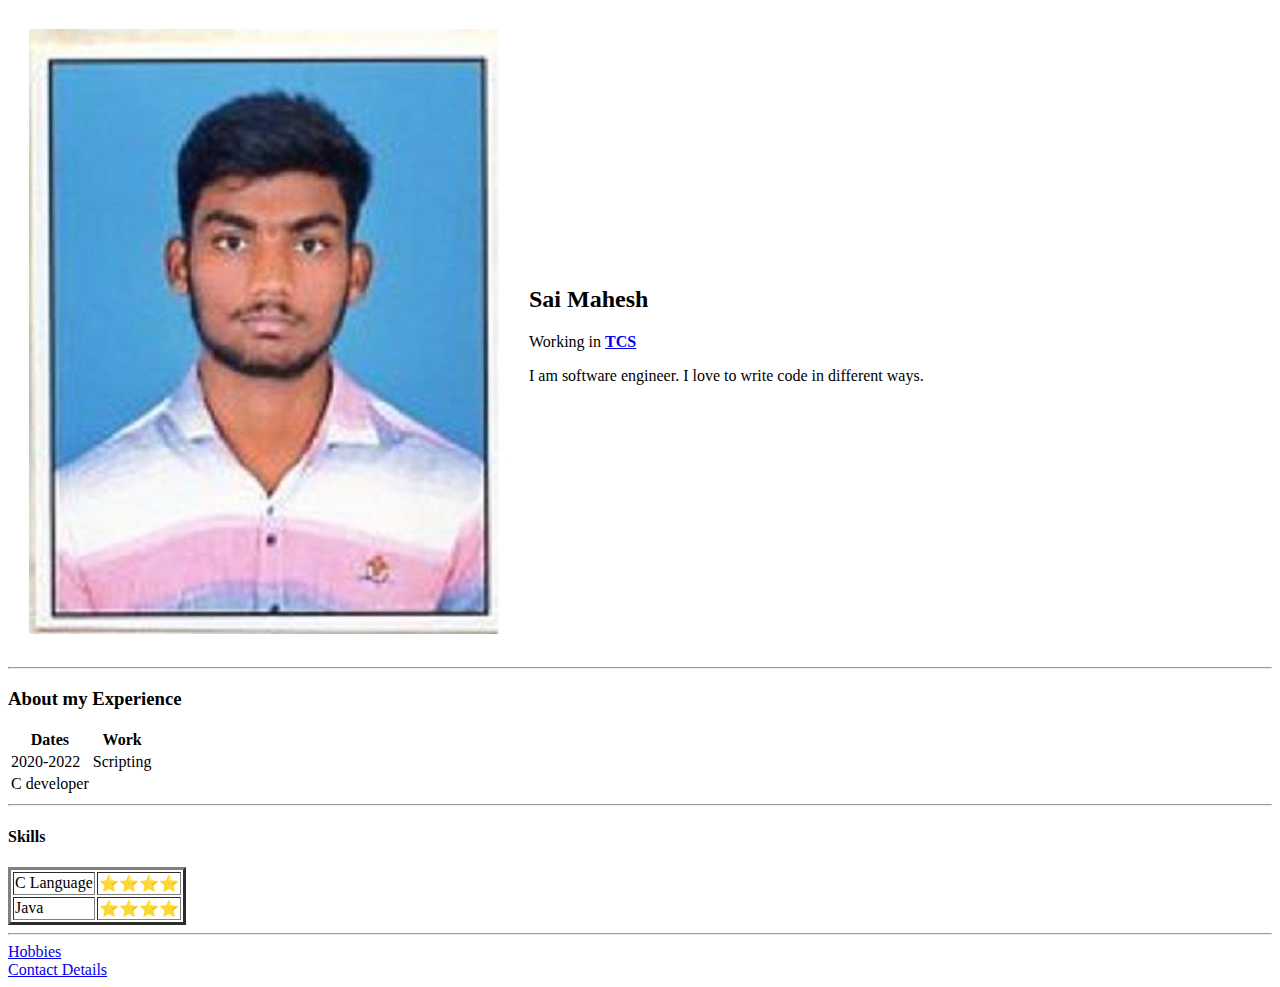
==== index.html @ f88a2960 "Initial html files" ====
<!DOCTYPE html>
<html lang="en" dir="ltr">

<head>
  <meta charset="utf-8">
  <title>Mahesh's Site </title>
</head>

<body>
  <table cellspacing = 20>
    <tr>
      <td><img src="img008-compressed.jpg" alt="Sai Mahesh"></td>
      <td>
        <h2>Sai Mahesh</h2>
        <p>
          Working in
          <strong><a href="https://www.tcs.com/">TCS</a></strong>
        </p>
        <p>
          I am software engineer. I love to write code in different ways.
        </p>
      </td>
    </tr>
  </table>

  <!-- <hr size="3" noshade> -->
  <!-- <h1> Mahesh learning html</h1> -->

  <hr>
  <h3>About my Experience</h3>
  <table>
    <tr>
      <td>2020-2022</td>
      <td>Scripting</td>
      <!-- <td>Scripting</td>      <td>Scripting</td>      <td>Scripting</td> -->
    </tr>
    <tr>
      <td>C developer</td>
    </tr>

    <thead>
      <tr>
        <th>Dates</th>
        <th>Work</th>
      </tr>
    </thead>
    <!-- <tbody>
      <tr>
        <th>Dates</th>
        <th>Work</th>
      </tr>
    </tbody>
    <tfoot>
      <tr>
        <th>Dates</th>
        <th>Work</th>
      </tr>
    </tfoot> -->
  </table>
  <hr>
  <h4>Skills</h4>
  <table border="3">
    <tr>
      <td>C Language </td>
      <td>⭐⭐⭐⭐</td>
    </tr>
    <tr>
      <td>Java</td>
      <td>⭐⭐⭐⭐</td>
    </tr>
  </table>
  <hr>
  <!-- <ul>
    <li>mahesh 1st year</li>
    <li>mahesh 2nd year</li>
  </ul> -->
  <a href="hobbies.html">Hobbies</a>
  <br>
  <a href="contact.html">Contact Details</a>
</body>

</html>
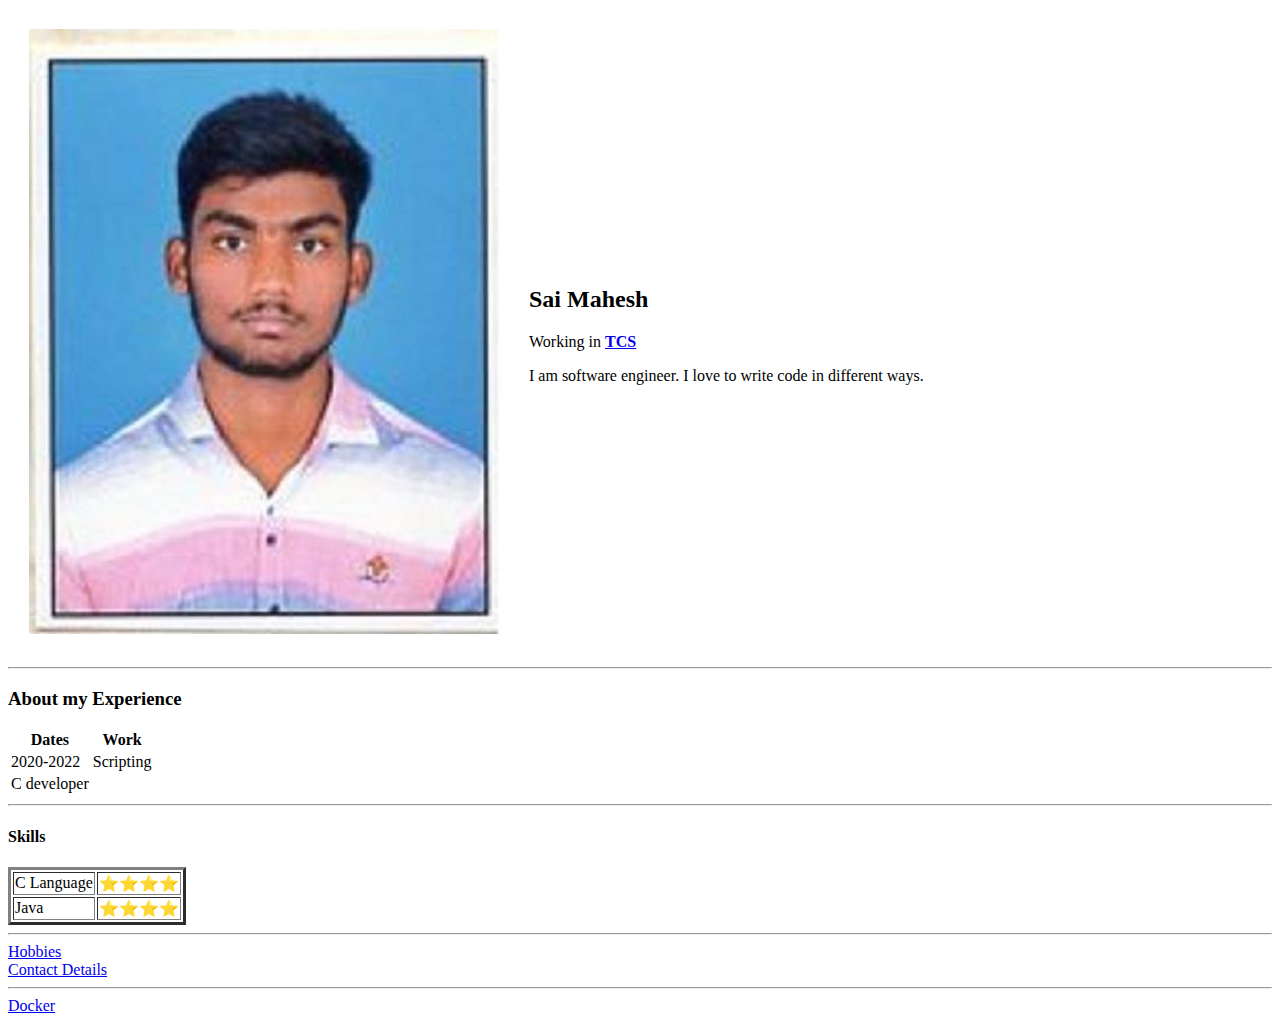
==== commit 3dd445e3: "Add files via upload" ====
--- a/index.html
+++ b/index.html
@@ -77,6 +77,8 @@
   <a href="hobbies.html">Hobbies</a>
   <br>
   <a href="contact.html">Contact Details</a>
+  <hr>
+  <a href="docker.html">Docker</a>
 </body>
 
 </html>
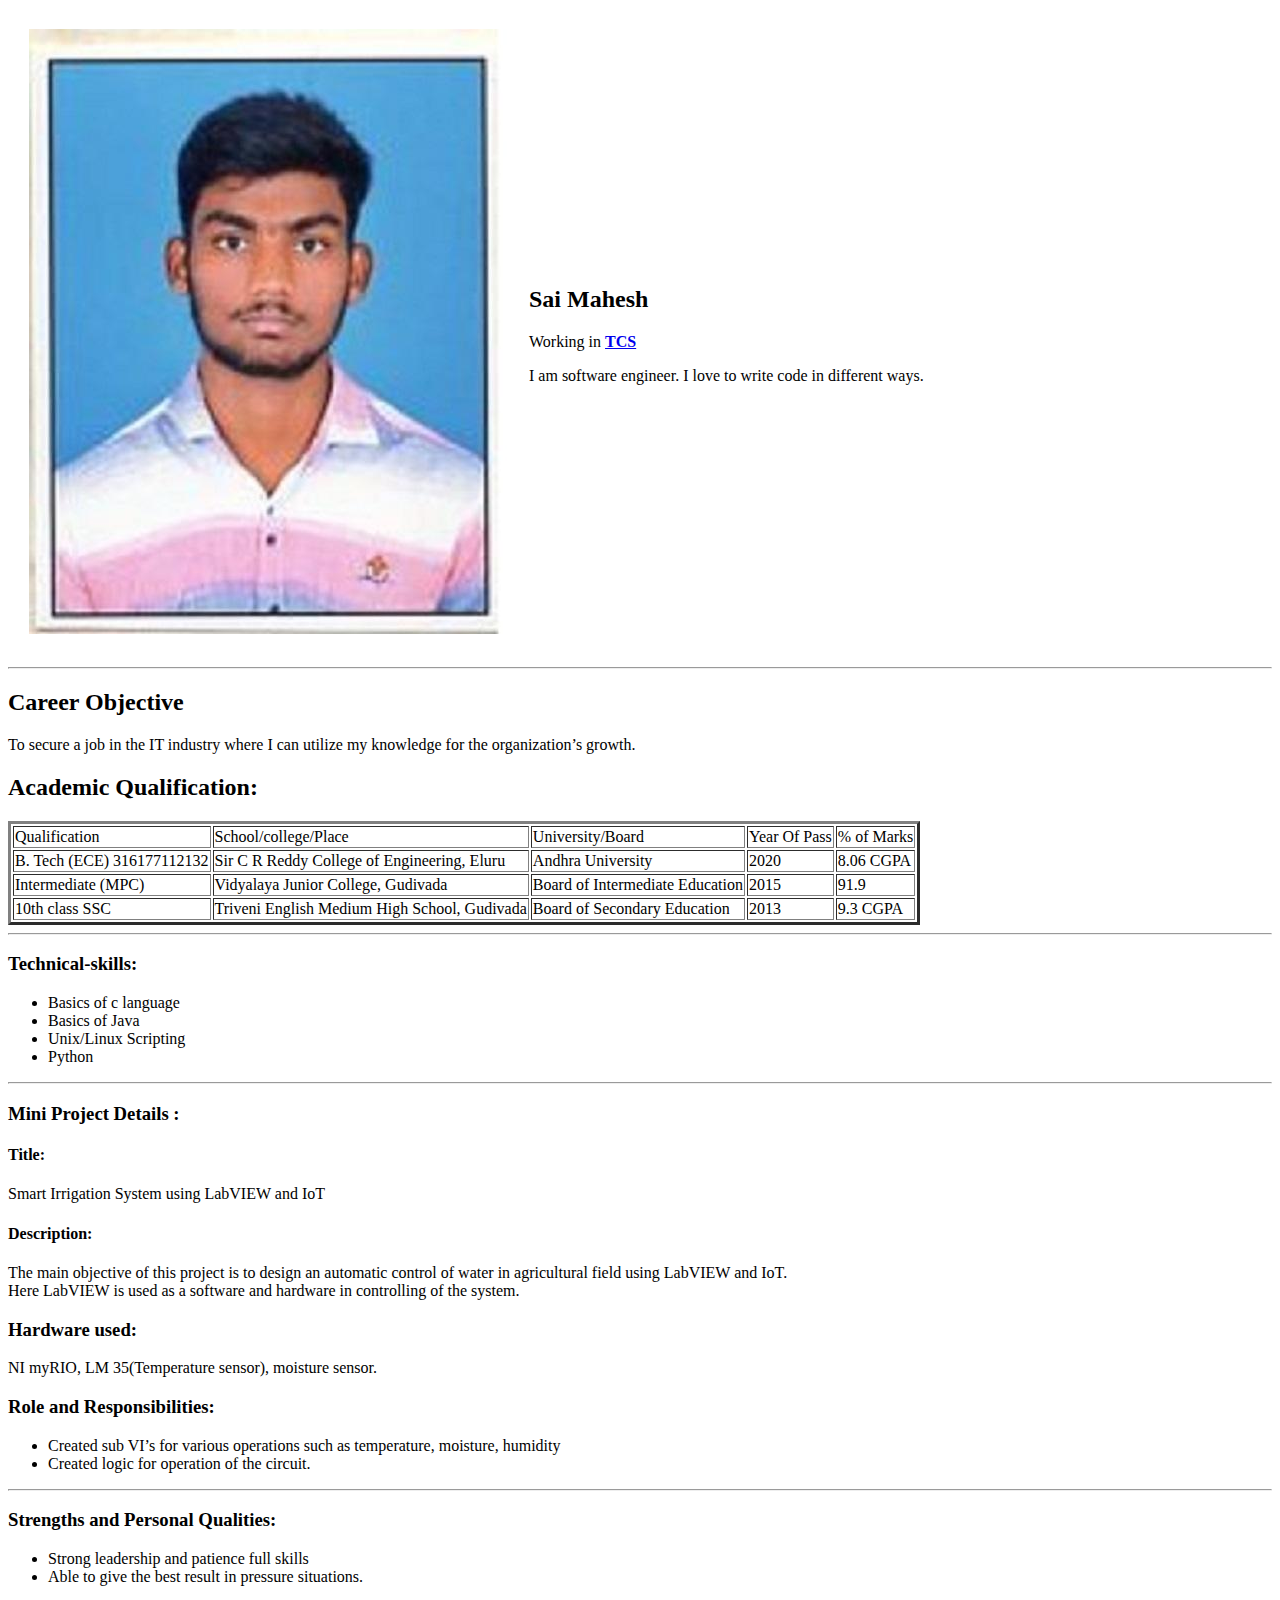
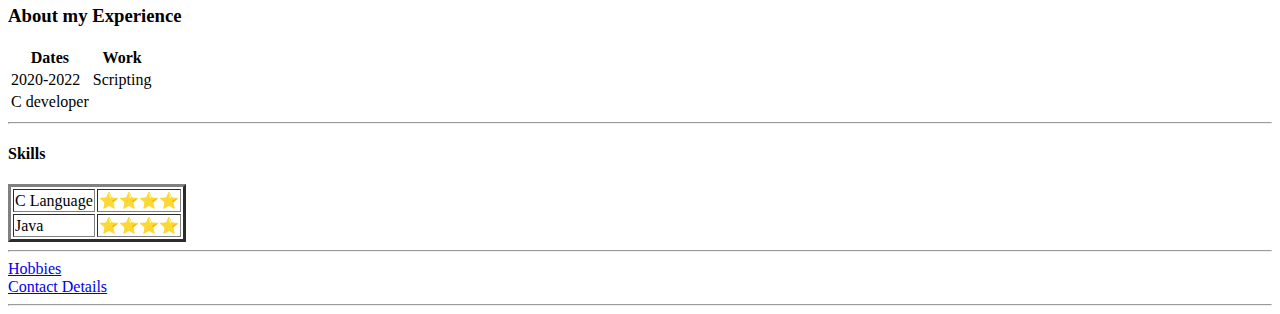
==== commit f18c115a: "Add files via upload" ====
--- a/index.html
+++ b/index.html
@@ -7,7 +7,7 @@
 </head>
 
 <body>
-  <table cellspacing = 20>
+  <table cellspacing=20>
     <tr>
       <td><img src="img008-compressed.jpg" alt="Sai Mahesh"></td>
       <td>
@@ -27,6 +27,81 @@
   <!-- <h1> Mahesh learning html</h1> -->
 
   <hr>
+  <h2>Career Objective</h2>
+  <p> To secure a job in the IT industry where I can utilize my knowledge for the organization’s growth.</p>
+  <h2>Academic Qualification:</h2>
+
+  <table border="3">
+    <tr>
+      <td>Qualification</td>
+      <td>School/college/Place</td>
+      <td>University/Board</td>
+      <td>Year Of Pass</td>
+      <td>% of Marks</td>
+    </tr>
+    <tr>
+      <td>B. Tech
+        (ECE)
+        316177112132
+      </td>
+      <td>Sir C R Reddy
+        College of Engineering,
+        Eluru
+      </td>
+      <td>Andhra University</td>
+      <td>2020</td>
+      <td>8.06 CGPA</td>
+    </tr>
+    <tr>
+      <td>Intermediate
+        (MPC) </td>
+      <td>Vidyalaya Junior College,
+        Gudivada
+      </td>
+      <td>Board of Intermediate Education</td>
+      <td>2015</td>
+      <td>91.9</td>
+    </tr>
+    <tr>
+      <td>10th class SSC </td>
+      <td>Triveni English Medium High School,
+        Gudivada
+      </td>
+      <td>Board of
+        Secondary Education</td>
+      <td>2013</td>
+      <td>9.3 CGPA</td>
+    </tr>
+
+  </table>
+  <hr>
+  <h3>Technical-skills:</h3>
+  <ul>
+    <li>Basics of c language</li>
+    <li>Basics of Java</li>
+    <li>Unix/Linux Scripting</li>
+    <li>Python</li>
+  </ul>
+  <hr>
+  <h3>Mini Project Details :</h3>
+  <h4> Title:</h4>
+  <p>Smart Irrigation System using LabVIEW and IoT </p>
+  <h4>Description:</h4>
+  <p>The main objective of this project is to design an automatic control of water in agricultural field using LabVIEW and IoT.<br>
+    Here LabVIEW is used as a software and hardware in controlling of the system.</p>
+  <h3>Hardware used:</h3>
+  <p> NI myRIO, LM 35(Temperature sensor), moisture sensor.</p>
+  <h3>Role and Responsibilities:</h3>
+  <ul>
+    <li>Created sub VI’s for various operations such as temperature, moisture, humidity</li>
+    <li>Created logic for operation of the circuit.</li>
+  </ul>
+  <hr>
+  <h3>Strengths and Personal Qualities:</h3>
+  <ul>
+    <li>Strong leadership and patience full skills</li>
+    <li>Able to give the best result in pressure situations.</li>
+  </ul>
   <h3>About my Experience</h3>
   <table>
     <tr>
@@ -78,7 +153,7 @@
   <br>
   <a href="contact.html">Contact Details</a>
   <hr>
-  <a href="docker.html">Docker</a>
+  <!-- <a href="docker.html">Docker</a> -->
 </body>
 
 </html>
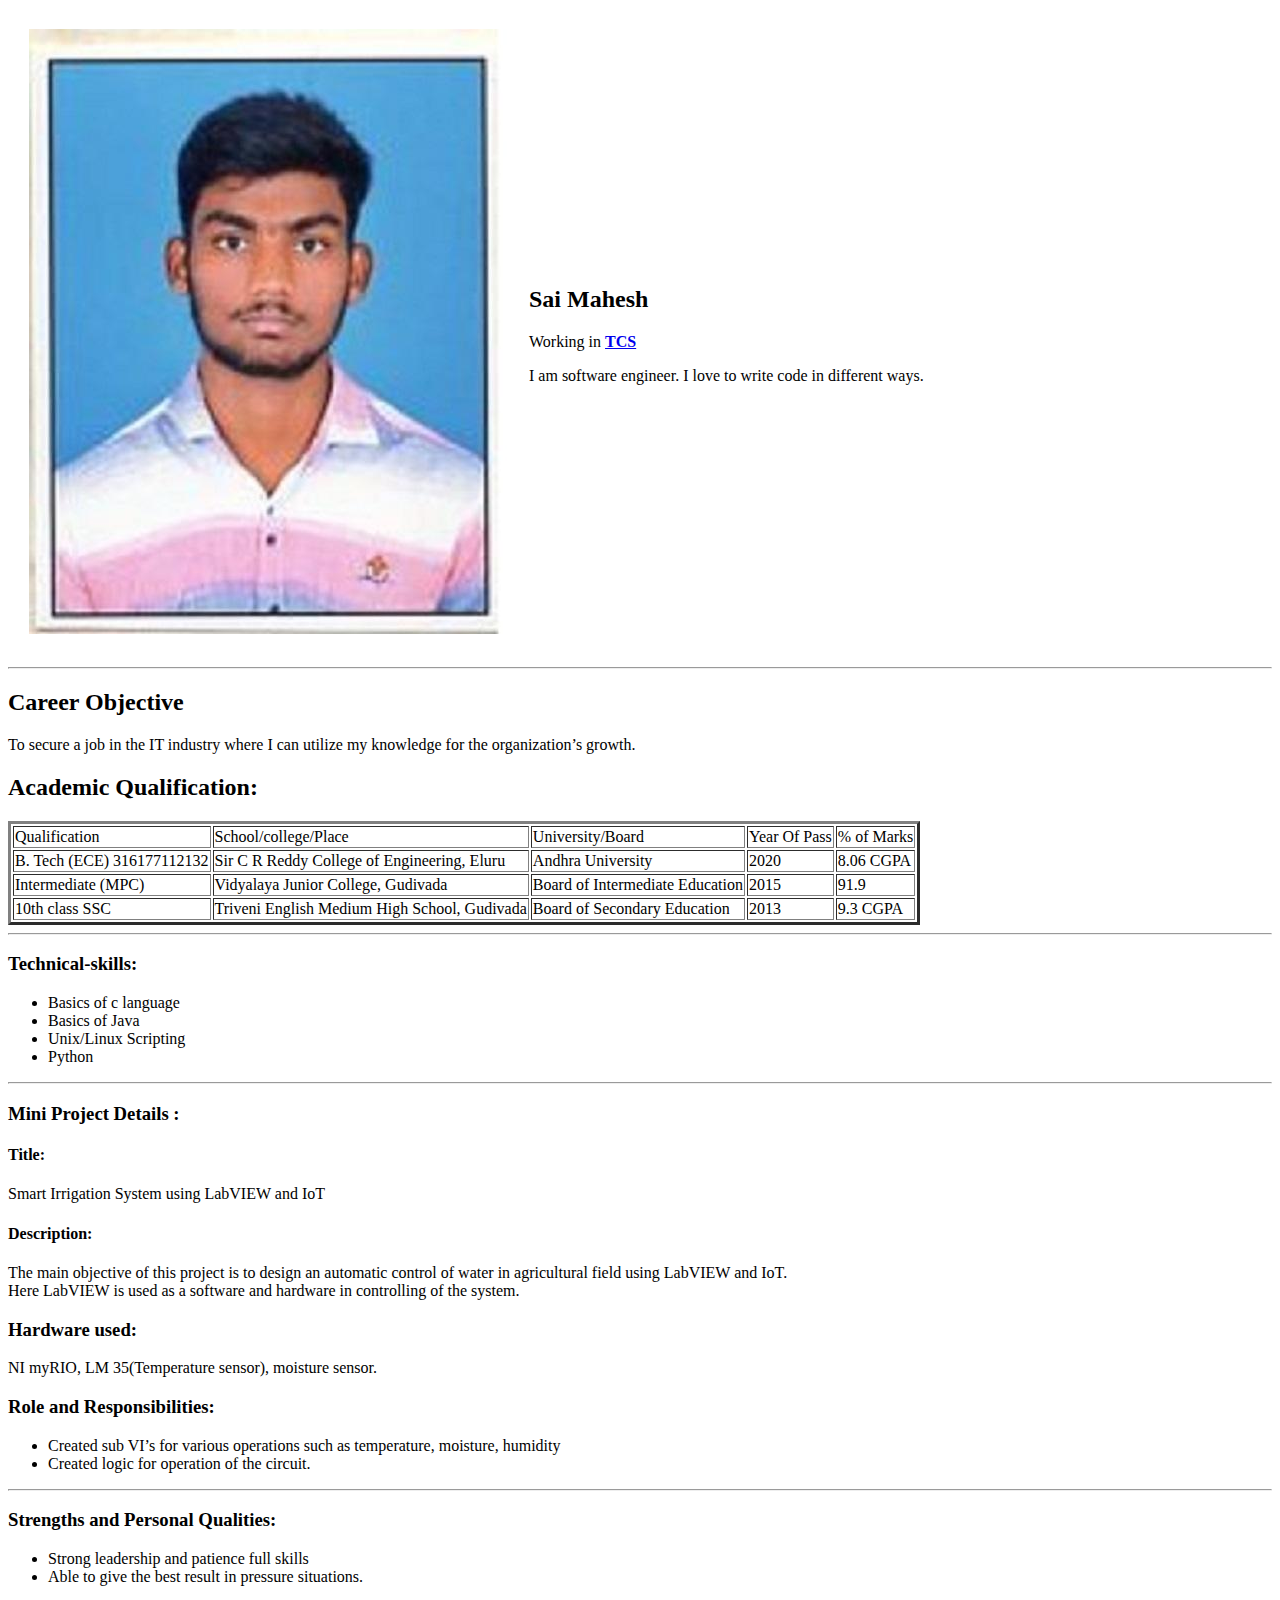
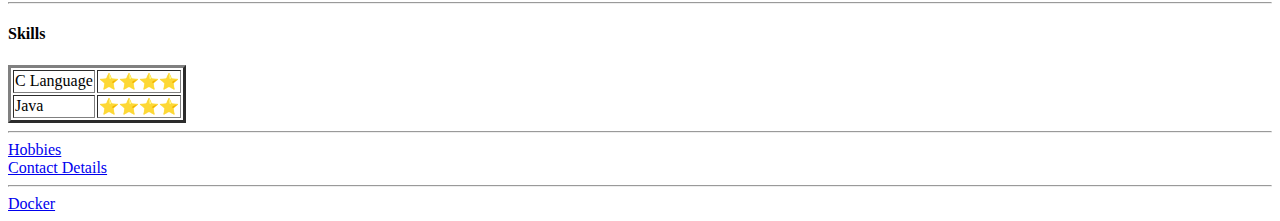
==== commit cca0c204: "Add files via upload" ====
--- a/index.html
+++ b/index.html
@@ -102,13 +102,13 @@
     <li>Strong leadership and patience full skills</li>
     <li>Able to give the best result in pressure situations.</li>
   </ul>
-  <h3>About my Experience</h3>
+  <!-- <h3>About my Experience</h3>
   <table>
     <tr>
       <td>2020-2022</td>
-      <td>Scripting</td>
+      <td>Scripting</td> -->
       <!-- <td>Scripting</td>      <td>Scripting</td>      <td>Scripting</td> -->
-    </tr>
+    <!-- </tr>
     <tr>
       <td>C developer</td>
     </tr>
@@ -118,7 +118,7 @@
         <th>Dates</th>
         <th>Work</th>
       </tr>
-    </thead>
+    </thead> -->
     <!-- <tbody>
       <tr>
         <th>Dates</th>
@@ -131,7 +131,7 @@
         <th>Work</th>
       </tr>
     </tfoot> -->
-  </table>
+  <!-- </table> -->
   <hr>
   <h4>Skills</h4>
   <table border="3">
@@ -153,7 +153,7 @@
   <br>
   <a href="contact.html">Contact Details</a>
   <hr>
-  <!-- <a href="docker.html">Docker</a> -->
+  <a href="docker.html">Docker</a>
 </body>
 
 </html>
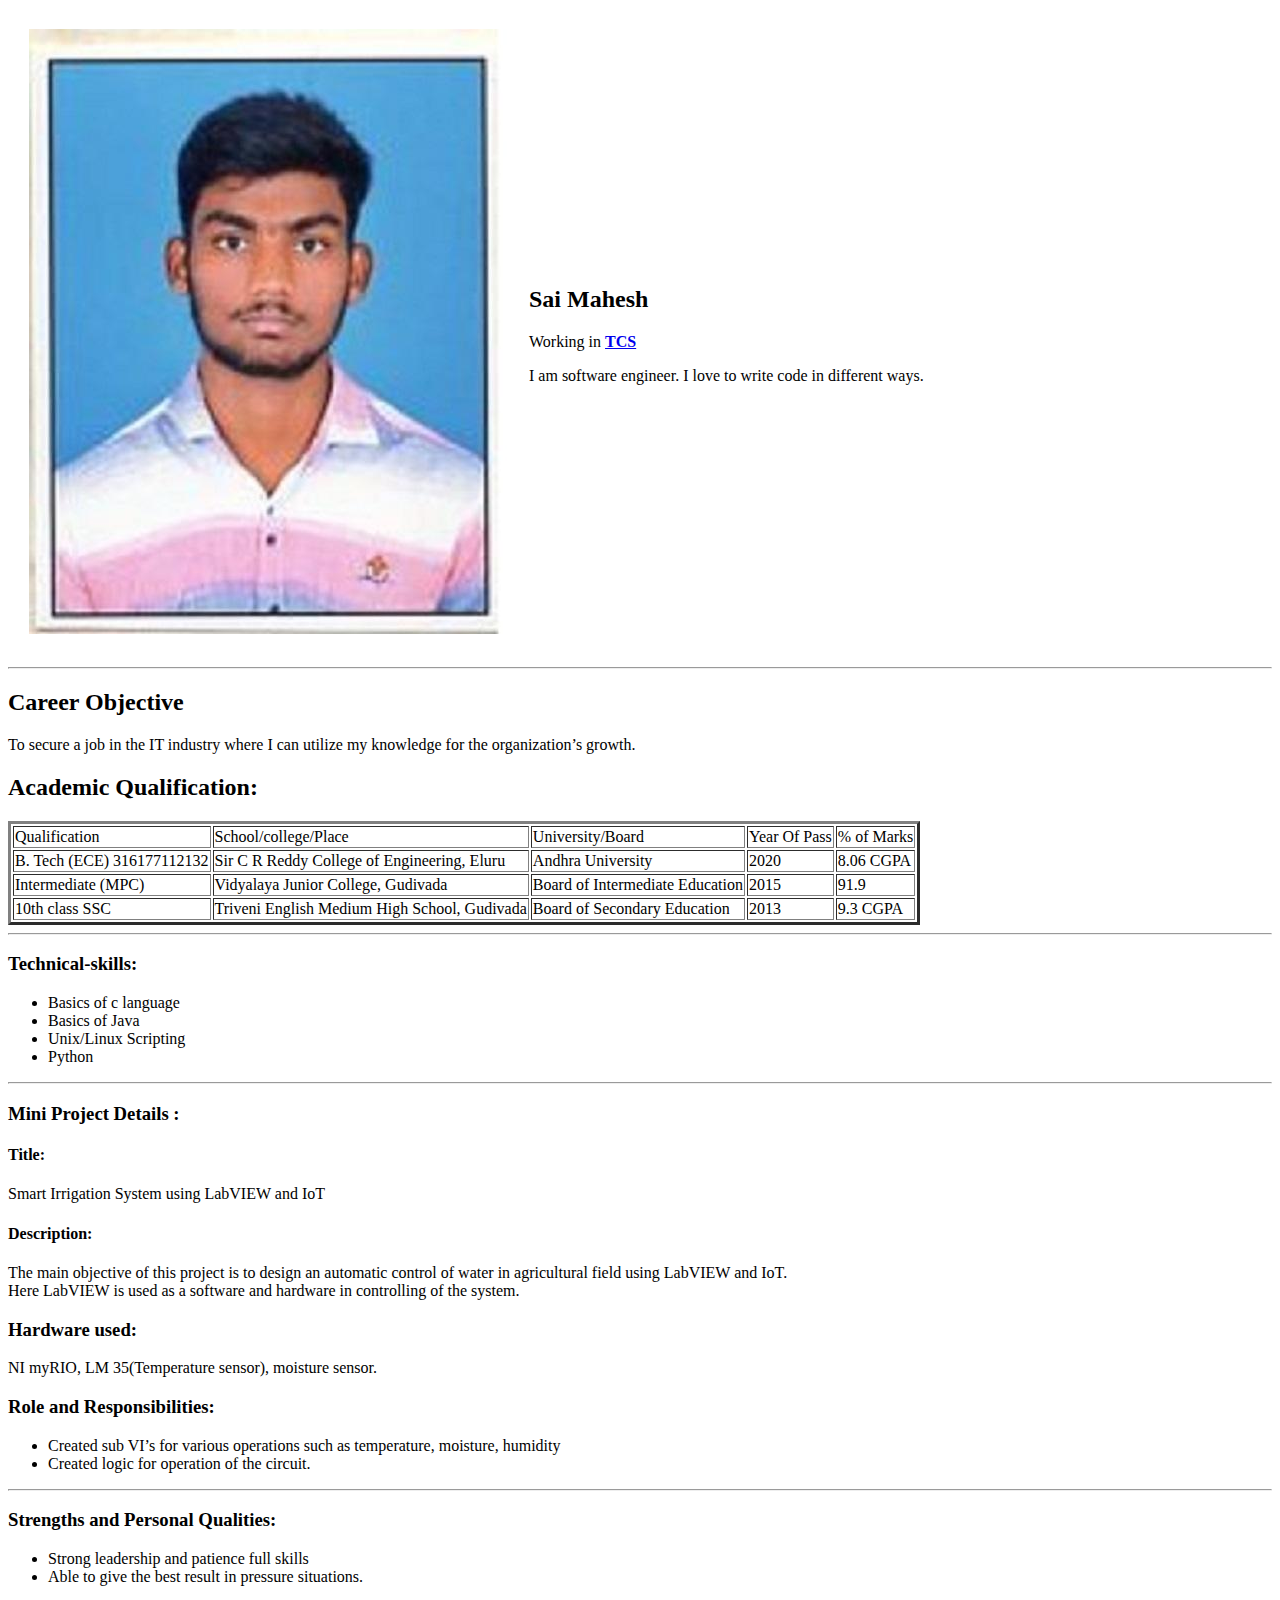
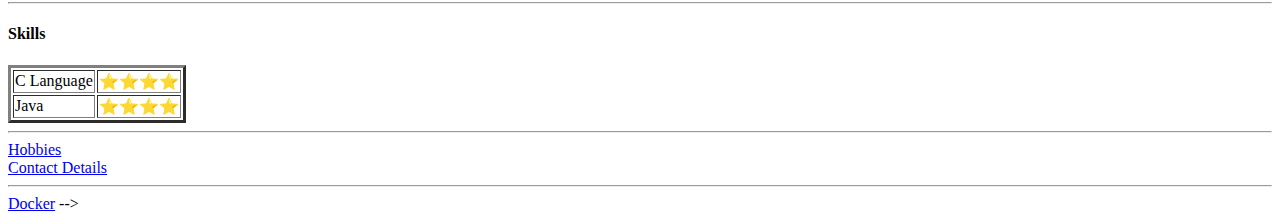
==== commit 5a281793: "Add files via upload" ====
--- a/index.html
+++ b/index.html
@@ -5,8 +5,11 @@
   <meta charset="utf-8">
   <title>Mahesh's Site </title>
 </head>
+<!-- <frameset cols="25%,50%,25%">
+  <frame src="frame.html" >
+  </frameset> -->
+<body>
 
-<body>
   <table cellspacing=20>
     <tr>
       <td><img src="img008-compressed.jpg" alt="Sai Mahesh"></td>
@@ -154,6 +157,8 @@
   <a href="contact.html">Contact Details</a>
   <hr>
   <a href="docker.html">Docker</a>
+
+ -->
 </body>
 
 </html>
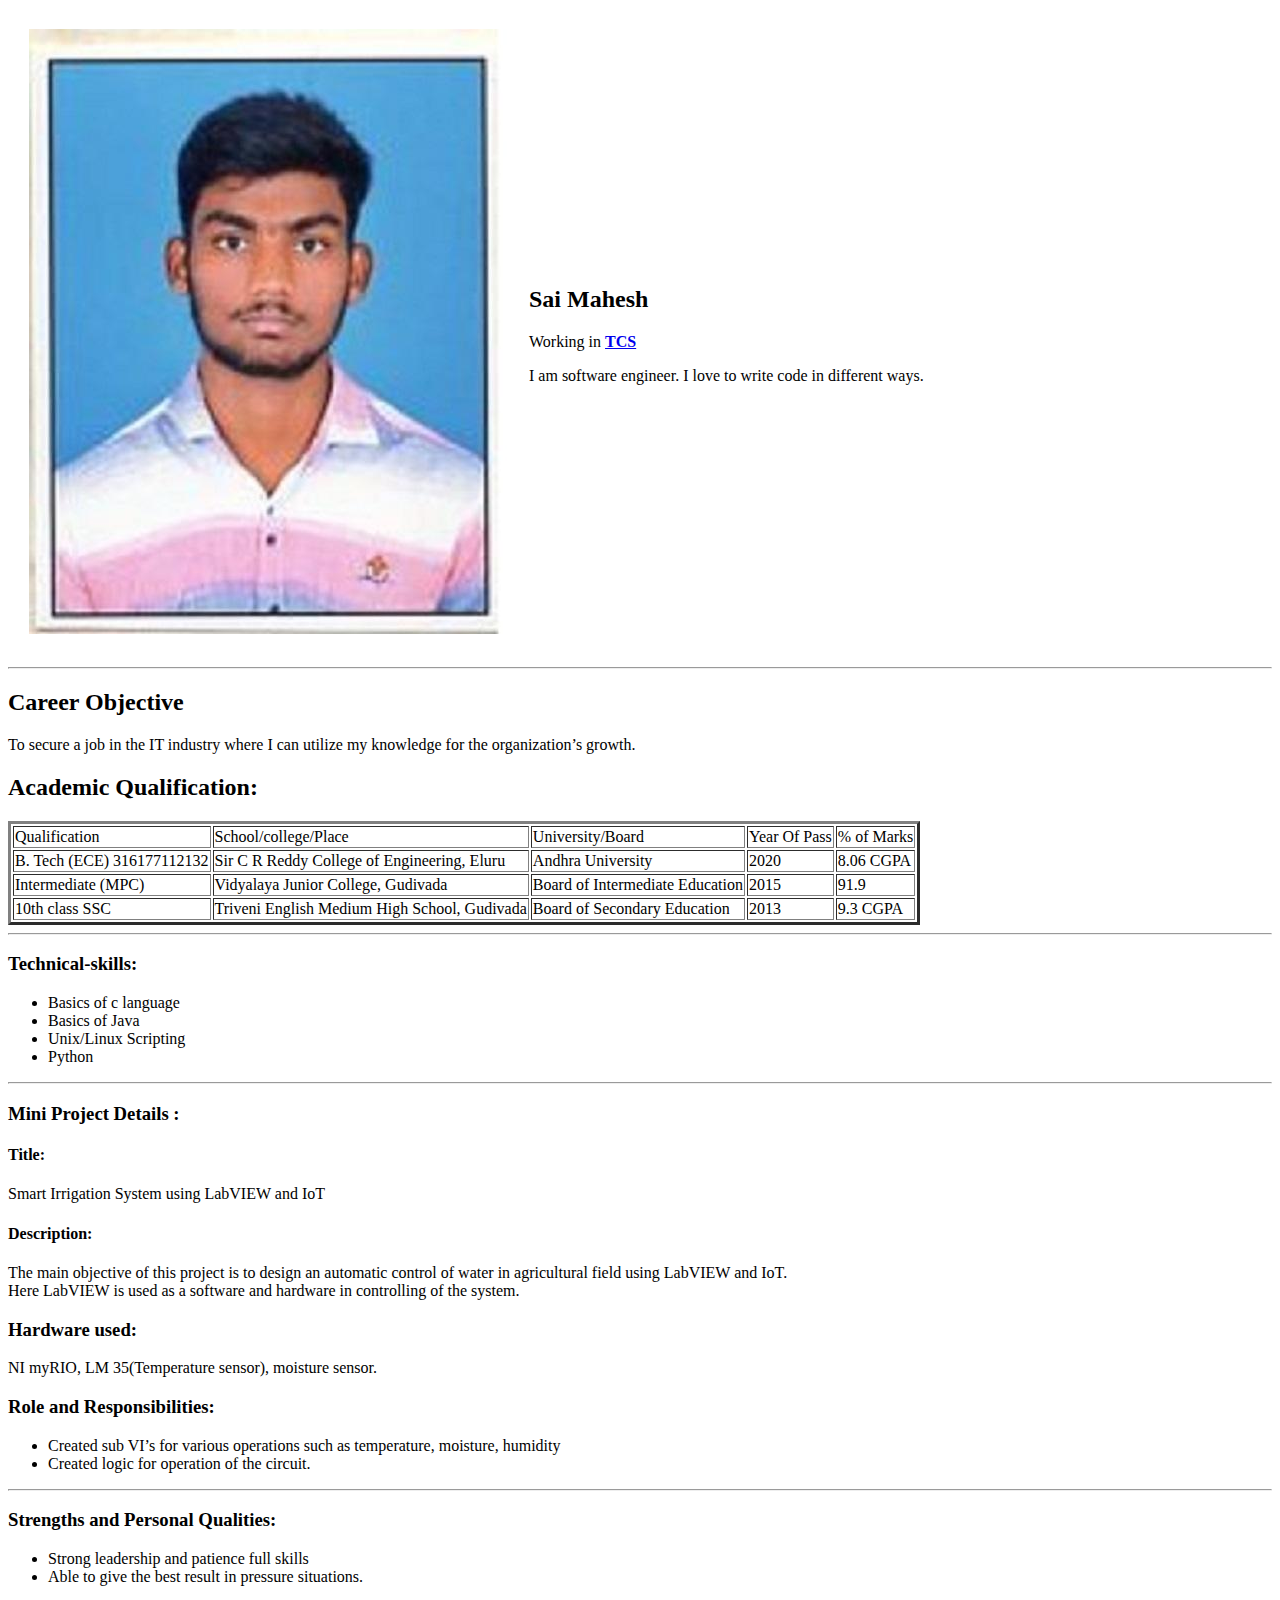
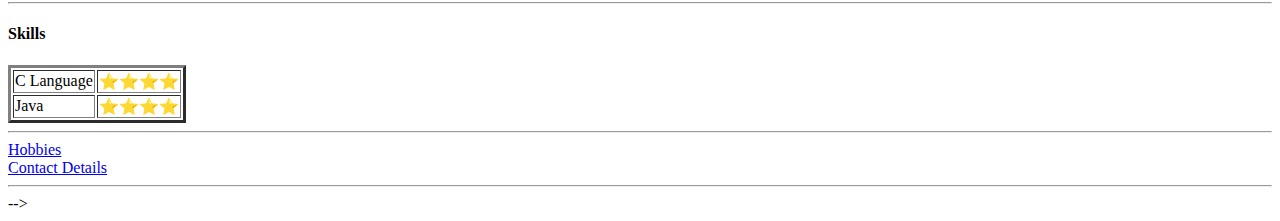
==== commit a09a9bae: "Add files via upload" ====
--- a/index.html
+++ b/index.html
@@ -4,13 +4,16 @@
 <head>
   <meta charset="utf-8">
   <title>Mahesh's Site </title>
+  <link rel="stylesheet" href="css/styles.css">
 </head>
 <!-- <frameset cols="25%,50%,25%">
   <frame src="frame.html" >
   </frameset> -->
+
 <body>
 
-  <table cellspacing=20>
+
+  <table cellspacing="20">
     <tr>
       <td><img src="img008-compressed.jpg" alt="Sai Mahesh"></td>
       <td>
@@ -110,8 +113,8 @@
     <tr>
       <td>2020-2022</td>
       <td>Scripting</td> -->
-      <!-- <td>Scripting</td>      <td>Scripting</td>      <td>Scripting</td> -->
-    <!-- </tr>
+  <!-- <td>Scripting</td>      <td>Scripting</td>      <td>Scripting</td> -->
+  <!-- </tr>
     <tr>
       <td>C developer</td>
     </tr>
@@ -122,7 +125,7 @@
         <th>Work</th>
       </tr>
     </thead> -->
-    <!-- <tbody>
+  <!-- <tbody>
       <tr>
         <th>Dates</th>
         <th>Work</th>
@@ -156,9 +159,9 @@
   <br>
   <a href="contact.html">Contact Details</a>
   <hr>
-  <a href="docker.html">Docker</a>
+  <!-- <a href="docker.html">Docker</a>
 
- -->
+--> -->
 </body>
 
 </html>
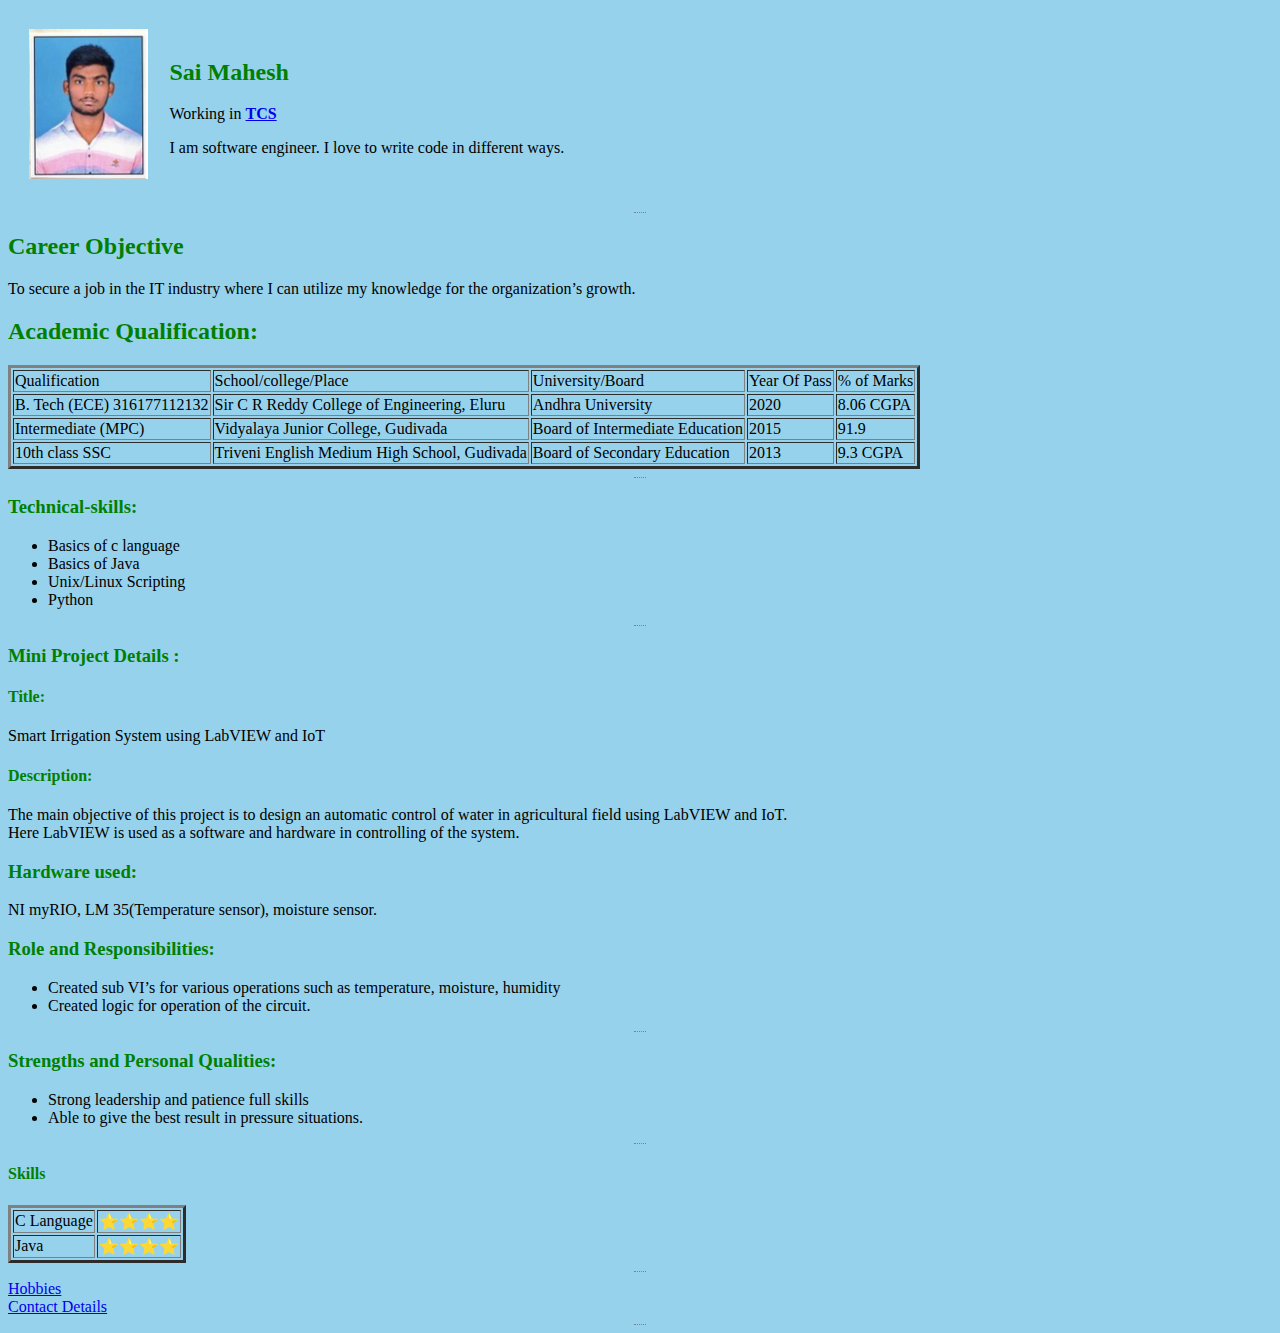
==== commit 8f7f99cb: "Add files via upload" ====
--- a/index.html
+++ b/index.html
@@ -4,7 +4,7 @@
 <head>
   <meta charset="utf-8">
   <title>Mahesh's Site </title>
-  <link rel="stylesheet" href="css/styles.css">
+  <link rel="stylesheet" href="styles.css">
 </head>
 <!-- <frameset cols="25%,50%,25%">
   <frame src="frame.html" >
@@ -161,7 +161,7 @@
   <hr>
   <!-- <a href="docker.html">Docker</a>
 
---> -->
+-->
 </body>
 
 </html>
--- a/styles.css
+++ b/styles.css
@@ -0,0 +1,27 @@
+body {
+  background-color: #97D2EC;
+}
+
+hr {
+  border-style: none;
+  border-top-style: dotted;
+  border-color: grey;
+  border-width: 1px;
+  width: 1%;
+}
+
+img {
+  height: 150px;
+}
+h1 {
+color: green;
+}
+h2 {
+color: green;
+}
+h3 {
+color: green;
+}
+h4 {
+color: green;
+}
